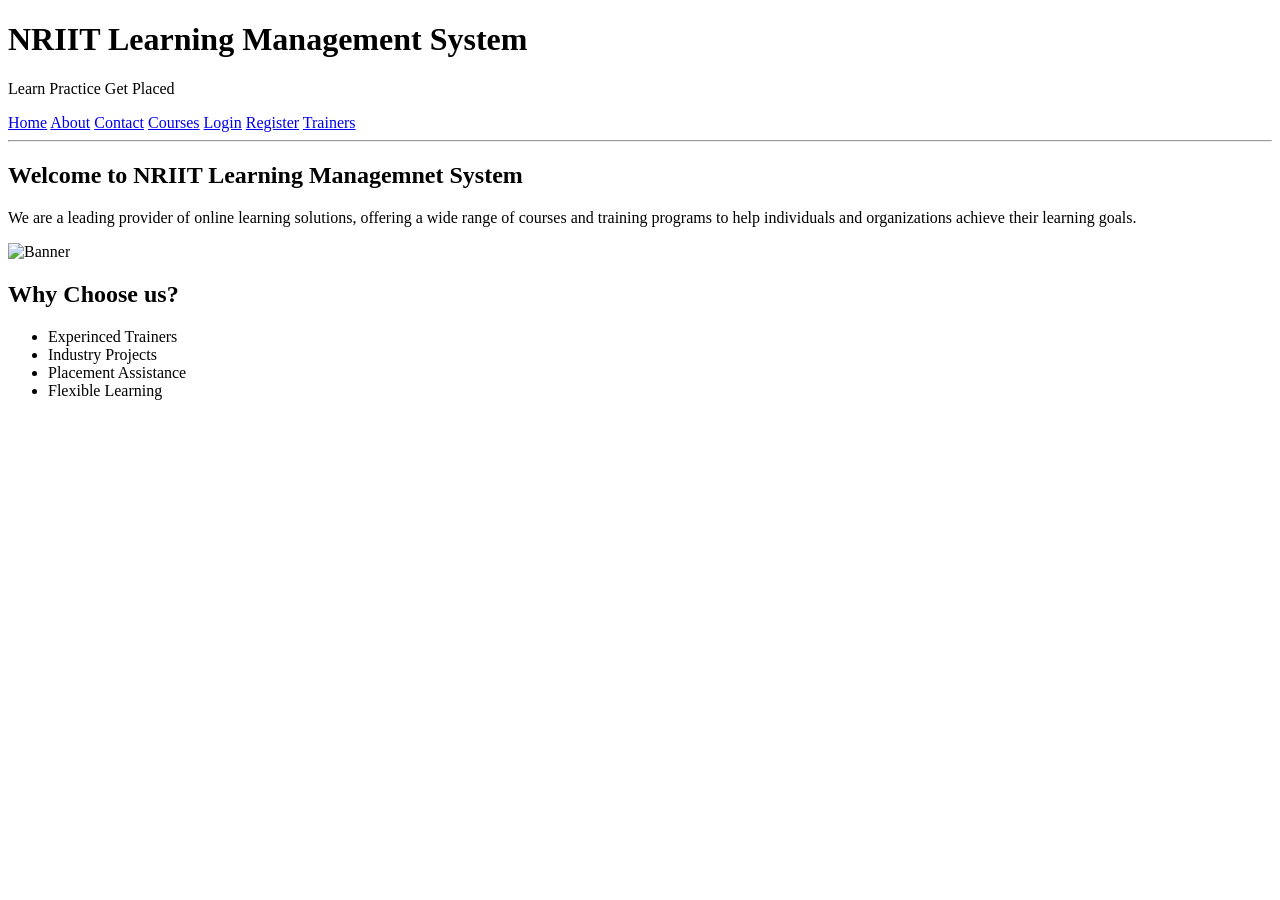
==== index.html @ c8e351bb "html" ====
<!DOCTYPE html>
<html lang="en">
<head>
    <meta charset="UTF-8">
    <meta name="viewport" content="width=device-width, initial-scale=1.0">
    <title>Python FullStack</title>
</head>
<body>
    <header>
        <h1>NRIIT Learning Management System</h1>
        <p>Learn Practice Get Placed</p>
        <nav>
            <a href="index.html">Home</a>
            <a href="about.html">About</a>
            <a href="contact.html">Contact</a>
            <a href="courses.html">Courses</a>
            <a href="login.html">Login</a>
            <a href="register.html">Register</a>
            <a href="trainers.html">Trainers</a>
        </nav>
        <hr>
    </header>
    <main>
        <section>
            <h2>Welcome to NRIIT Learning Managemnet System</h2>
            <p>We are a leading provider of online learning solutions, offering a wide range of courses and training programs to help individuals and organizations achieve their learning goals. </p>
            <img src="images/image.jpg" alt="Banner" width="500">
        </section>
        <section>
            <h2>Why Choose us?</h2>
            <ul>
                <li>Experinced Trainers</li>
                <li>Industry Projects</li>
                <li>Placement Assistance</li>
                <li>Flexible Learning</li>
            </ul>
        </section>
    </main>

</body>

</html>
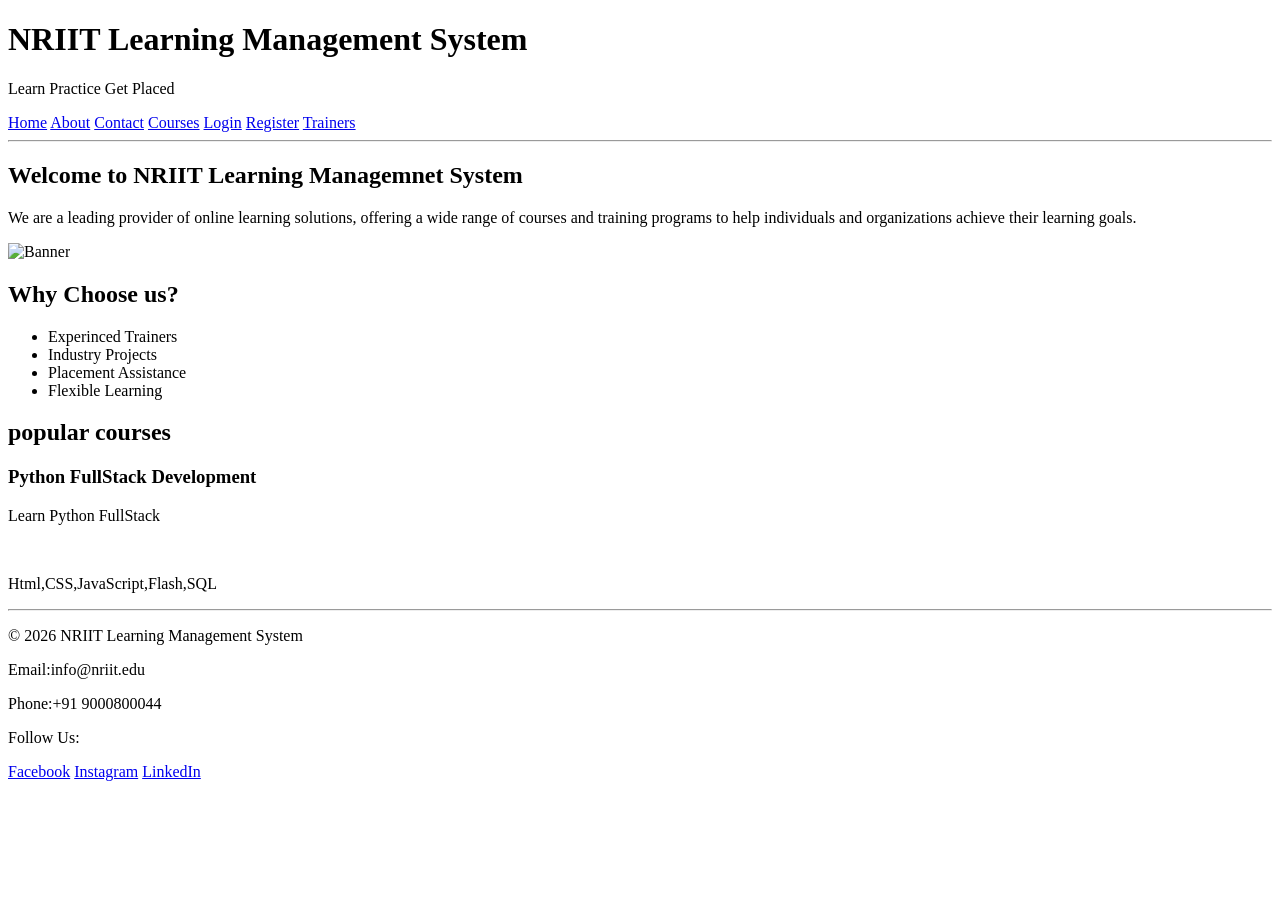
==== commit 6d8c80b8: "changes.html" ====
--- a/index.html
+++ b/index.html
@@ -1,10 +1,12 @@
 <!DOCTYPE html>
 <html lang="en">
+
 <head>
     <meta charset="UTF-8">
     <meta name="viewport" content="width=device-width, initial-scale=1.0">
     <title>Python FullStack</title>
 </head>
+
 <body>
     <header>
         <h1>NRIIT Learning Management System</h1>
@@ -23,7 +25,8 @@
     <main>
         <section>
             <h2>Welcome to NRIIT Learning Managemnet System</h2>
-            <p>We are a leading provider of online learning solutions, offering a wide range of courses and training programs to help individuals and organizations achieve their learning goals. </p>
+            <p>We are a leading provider of online learning solutions, offering a wide range of courses and training
+                programs to help individuals and organizations achieve their learning goals. </p>
             <img src="images/image.jpg" alt="Banner" width="500">
         </section>
         <section>
@@ -35,7 +38,26 @@
                 <li>Flexible Learning</li>
             </ul>
         </section>
+        <section>
+            <h2>popular courses</h2>
+            <article>
+                <h3>Python FullStack Development</h3>
+                <p>Learn Python FullStack</p><br>
+                <p>
+                    Html,CSS,JavaScript,Flash,SQL
+                </p>
+            </article>
     </main>
+    <footer>
+        <hr>
+        <p>&copy; 2026 NRIIT Learning Management System</p>
+        <p>Email:info@nriit.edu</p>
+        <p>Phone:+91 9000800044</p>
+        <p>Follow Us:</p>
+        <a href="Facebook"> Facebook</a>
+        <a href="Instagram">Instagram</a>
+        <a href="LinkedIn">LinkedIn</a>
+    </footer>
 
 </body>
 
